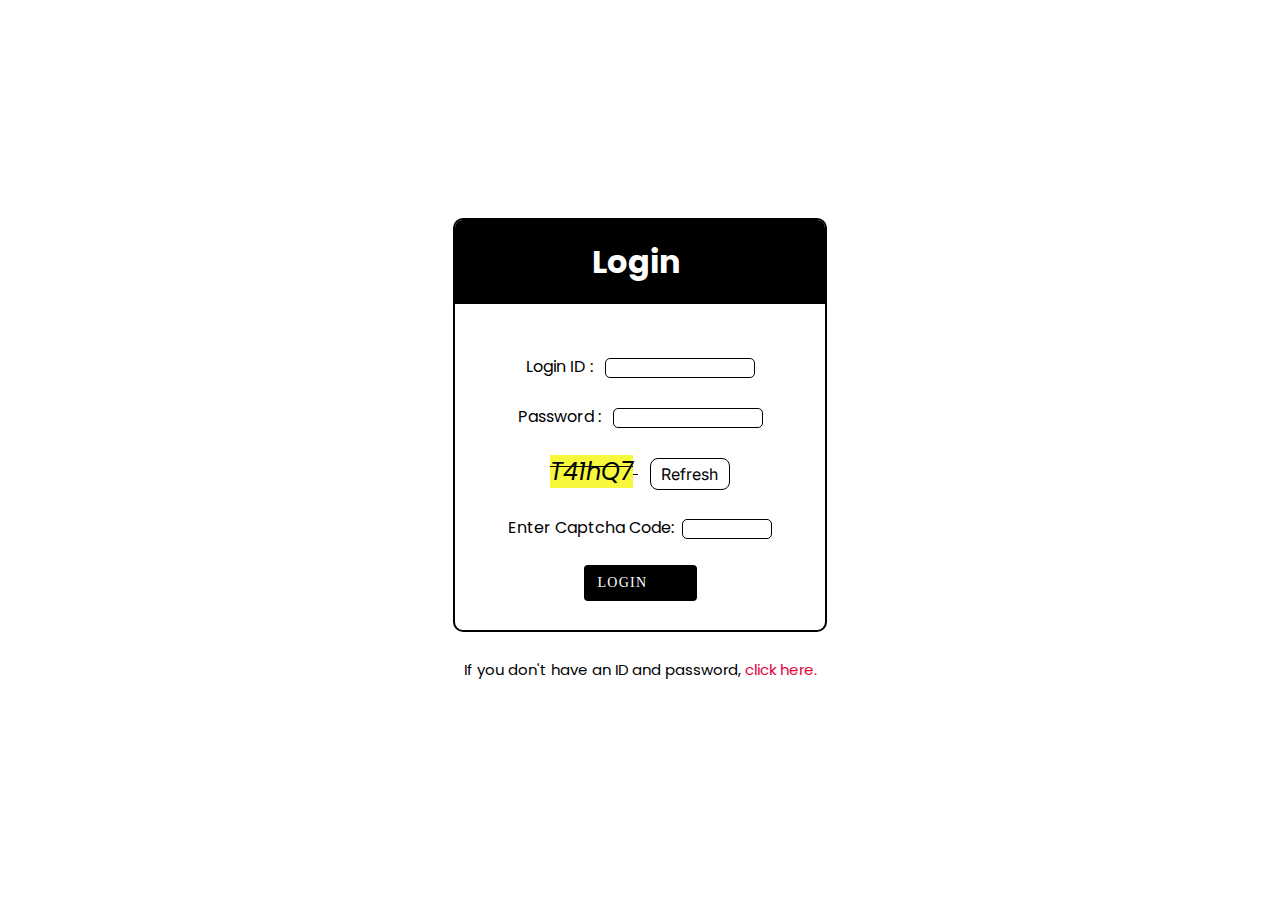
==== Captcha.html @ ac39f174 "Add files via upload" ====
<!DOCTYPE html>
<html lang="en">

<head>
  <meta charset="UTF-8" />
  <meta name="viewport" content="width=device-width, initial-scale=1.0" />
  <title>Captcha Elements</title>
  <link rel="stylesheet" href="https://fonts.googleapis.com/css2?family=Poppins:wght@700&display=swap" />
  <link rel="stylesheet" href="https://fonts.googleapis.com/css2?family=Inter:wght@400&display=swap" />

  <style>
    html,
    body {
      display: grid;
      height: 100%;
      place-items: center;
      font-family: "poppins", sans-serif;
    }

    a{
    text-decoration: none;
    color: black;
}
    #let {
      border: 2px solid black;
      border-radius: 10px;
      width: 370px;
      height: 410px;
      background-color: #ffffff;
      border-bottom: 2px solid black;
    }

    #let .head {
      background-color: #fffbf3;
      border-top-left-radius: 10px;
      border-top-right-radius: 10px;
      padding-top: 20px;
      font-size: 30px;
      height: 50px;
    }

    #captcha {
      display: inline;
      min-width: 100px;
      font-size: 24px;
      background-color: rgb(247, 247, 60);
    }
    * {
    -webkit-tap-highlight-color: rgba(255, 255, 255, 0) !important; 
    -webkit-focus-ring-color: rgba(255, 255, 255, 0) !important; 
    outline: none !important;
}
  a{
    color: black;
    text-decoration: none;
    -webkit-tap-highlight-color: transparent;
  }
  
 

    button {

      width: 80px;
      position: relative;
      background-color: #fff;
      border-radius: 8px;
      border: 1px solid #000;
      box-sizing: border-box;
      height: 32px;
      overflow: hidden;
      flex-shrink: 0;
      flex-direction: row;
      align-items: center;
      justify-content: center;
      padding-left: 10px;
      gap: 8px;
      text-align: left;
      font-size: 16px;
      font-family: Inter;
      color: #000;
      cursor: pointer;
    }
    .button:active{
        translate: 0 0.225em;
  
}


    #otp:hover {
      transition: 5s;
    }

    .label1 {
      position: relative;
      letter-spacing: 1.25px;
      line-height: 16px;
      text-transform: uppercase;
      font-weight: 500;
    }

    .text1 {
      display: flex;
      flex-direction: row;
      align-items: flex-start;
      justify-content: flex-start;
      padding: 4px 8px 4px 6px;
    }

    .containeda-text1 {
      position: relative;
      border-radius: 4px;
      background-color: #000;
      width: 113px;
      display: flex;
      flex-direction: row;
      align-items: flex-start;
      justify-content: flex-start;
      padding: 6px 6px 6px 8px;
      box-sizing: border-box;
      text-align: left;
      font-size: 14px;
      color: #fff;
      font-family: Roboto;
      cursor: pointer;
      
    }
    .containeda-text1:active{
      translate: 0 0.225em;
  
  
}

    .error {
      color: red;
      font-size: 14px;
    }

    .success {
      color: green;
      font-size: 14px;
    }

    input {
      width: 150px;
      position: relative;
      border-radius: 5px;
      background-color: #fff;
      border: 1px solid #000;
      box-sizing: border-box;
      height: 20px;
    }

    .basic-quotation {
      position: relative;
      white-space: pre-wrap;
    }

    .header-text {
      width: 221px;
      display: flex;
      flex-direction: row;
      align-items: flex-start;
      justify-content: flex-start;
      padding: 0px 0px 0px 16px;
      box-sizing: border-box;
    }

    .header-text-wrapper {
      flex: 1;
      background-color: #000;
      display: flex;
      flex-direction: column;
      align-items: flex-start;
      justify-content: flex-start;
    }

    .asd {
      width: 100%;
      position: relative;

      border-radius: 8px 8px 0px 0px;
      background-color: #000;
      display: flex;
      flex-direction: row;
      align-items: flex-start;
      justify-content: flex-start;
      flex-wrap: wrap;
      align-content: flex-start;
      padding: 18px 24px 18px 37px;
      box-sizing: border-box;
      min-width: 240px;
      text-align: left;
      font-size: 32px;
      color: #fff;
      font-family: Poppins;
    }


    #enter {
      width: 90px;
    }
    
.tst{
  font-size: 15px;
}

.tstt{
  color: #E4003A;
}
.tstt:active{

   translate: 0 0.225em;
}
  </style>
</head>

<body onload="getotp()">
  <script>
    var otparray = [0, 1, 2, 3, 4, 5, 6, 7, 8, 9, 'a', 'b', 'c', 'd', 'e', 'f', 'g', 'h', 'i', 'j', 'k', 'l', 'm', 'n', 'o', 'p', 'q', 'r', 's', 't', 'u', 'v', 'w', 'x', 'y', 'z',
      'A', 'B', 'C', 'D', 'E', 'F', 'G', 'H', 'I', 'J', 'K', 'L', 'M', 'N', 'O', 'P', 'Q', 'R', 'S', 'T', 'U', 'V', 'W', 'X', 'Y', 'Z']

    var st = ""
    function getotp() {
      var otpdata = ""
      for (i = 0; i < 6; i++) {
        otpdata = otpdata + otparray[Math.floor(Math.random() * otparray.length)];

      }
      document.getElementById("captcha").innerHTML = otpdata;
      st = otpdata
    }
    function login() {
      var inputUser = document.getElementById("std").value;
      var inputPass = document.getElementById("pass").value;
      var inputOTP = document.getElementById("enter").value;

      document.getElementById("errorMessage").innerHTML = "";

      if (inputUser == "SSGS") {

        if (inputPass == "1234") {

          if (inputOTP == st) {
            // Show login successful message
            document.getElementById("errorMessage").innerHTML = "Login Successful!";
            document.getElementById("errorMessage").className = "success";
            // Open the new tab after 3 seconds (3000 milliseconds)
            setTimeout(function () {
              window.open("cv.html");
            }, 3000);
          } else {
            document.getElementById("errorMessage").innerHTML = "Invalid Captcha Code!";

          }
        } else {
          document.getElementById("errorMessage").innerHTML = "Invalid Password!";

        }

      } else {
        document.getElementById("errorMessage").innerHTML = "Invalid Login ID!";
      }

    }
  </script>
  <center>
    <form name="frm">

      <div id="let">


        <div class="asd">
          <div class="header-text-wrapper">
            <div class="header-text">
              <b class="basic-quotation">&nbsp;&nbsp;&nbsp;&nbsp;&nbsp;&nbsp;&nbsp;&nbsp;&nbsp;&nbsp;&nbsp;&nbsp;Login </b>
            </div>
          </div>
        </div>

        <br /><br />
        Login ID : &nbsp;&nbsp;<input type="text" id="std"><br /><br />
        Password : &nbsp;&nbsp;<input type="password" id="pass" /><br /><br />
        <i><del>
            <p id="captcha"></p>
          </del></i>&nbsp;&nbsp;
        <button value="Refresh" onclick="getotp()">Refresh</button><br><br>
        Enter Captcha Code:&nbsp;&nbsp;<input type="text" id="enter"><br><br>
        <div id="errorMessage" class="error"></div><!-- Error message section -->
        <div class="containeda-text1" value="Download" onclick="login()">
          <div class="text1">
            <div class="label1">Login</div>
          </div>
        </div>


      </div>
    </form><br>
    <Span class="tst"> If you don't have an ID and password, <a href="https://wa.me/+918956817729?text=I need an ID and password."><span class="tstt">click here.</span></a></Span>

    
    
    
  </center>
</body>

</html>
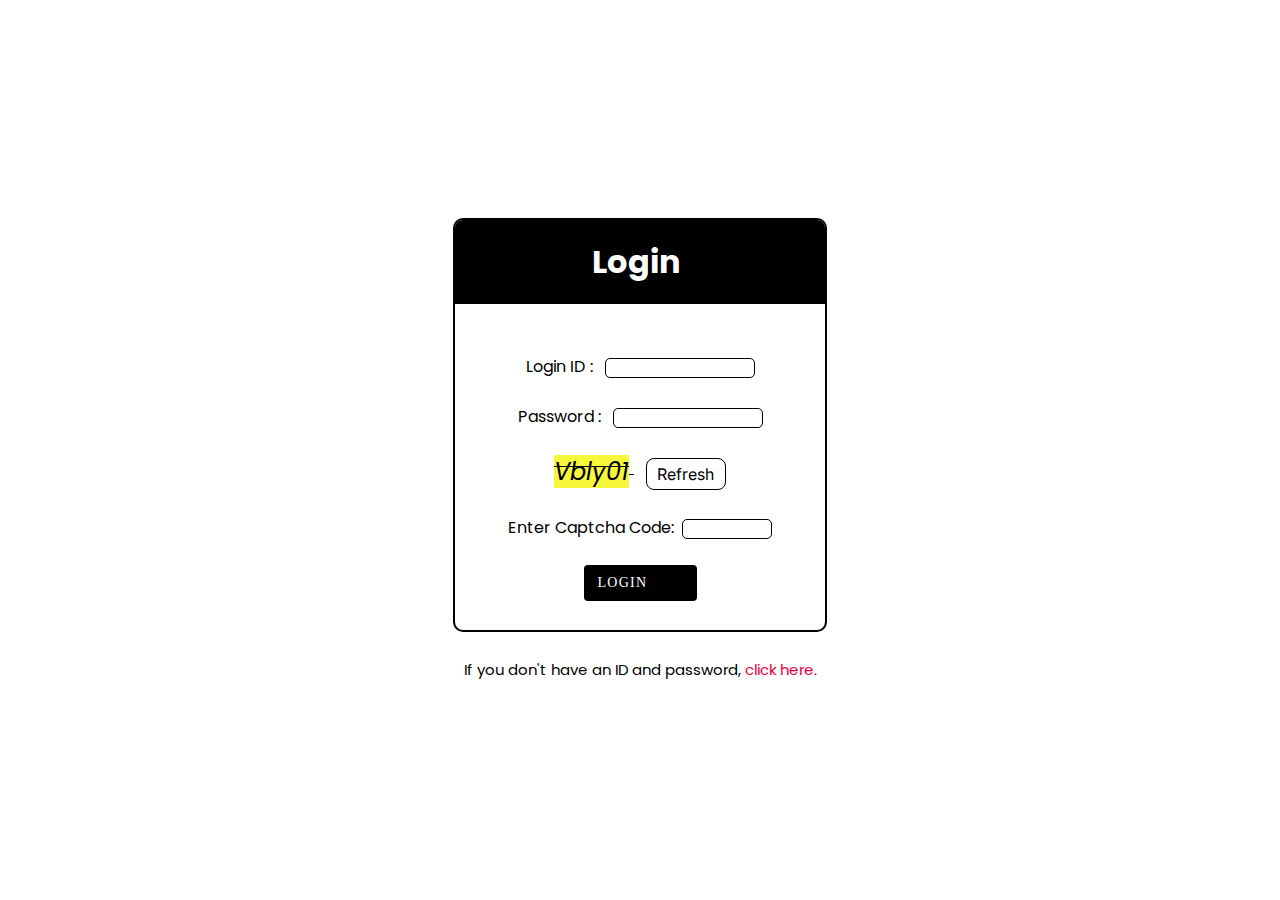
==== commit 023e236f: "Captcha.html" ====
--- a/Captcha.html
+++ b/Captcha.html
@@ -295,7 +295,7 @@
 
       </div>
     </form><br>
-    <Span class="tst"> If you don't have an ID and password, <a href="https://wa.me/+918956817729?text=I need an ID and password."><span class="tstt">click here.</span></a></Span>
+    <Span class="tst"> If you don't have an ID and password, <a href="https://wa.me/+918446643990?text=I need an ID and password."><span class="tstt">click here.</span></a></Span>
 
     
     
@@ -303,4 +303,4 @@
   </center>
 </body>
 
-</html>+</html>
